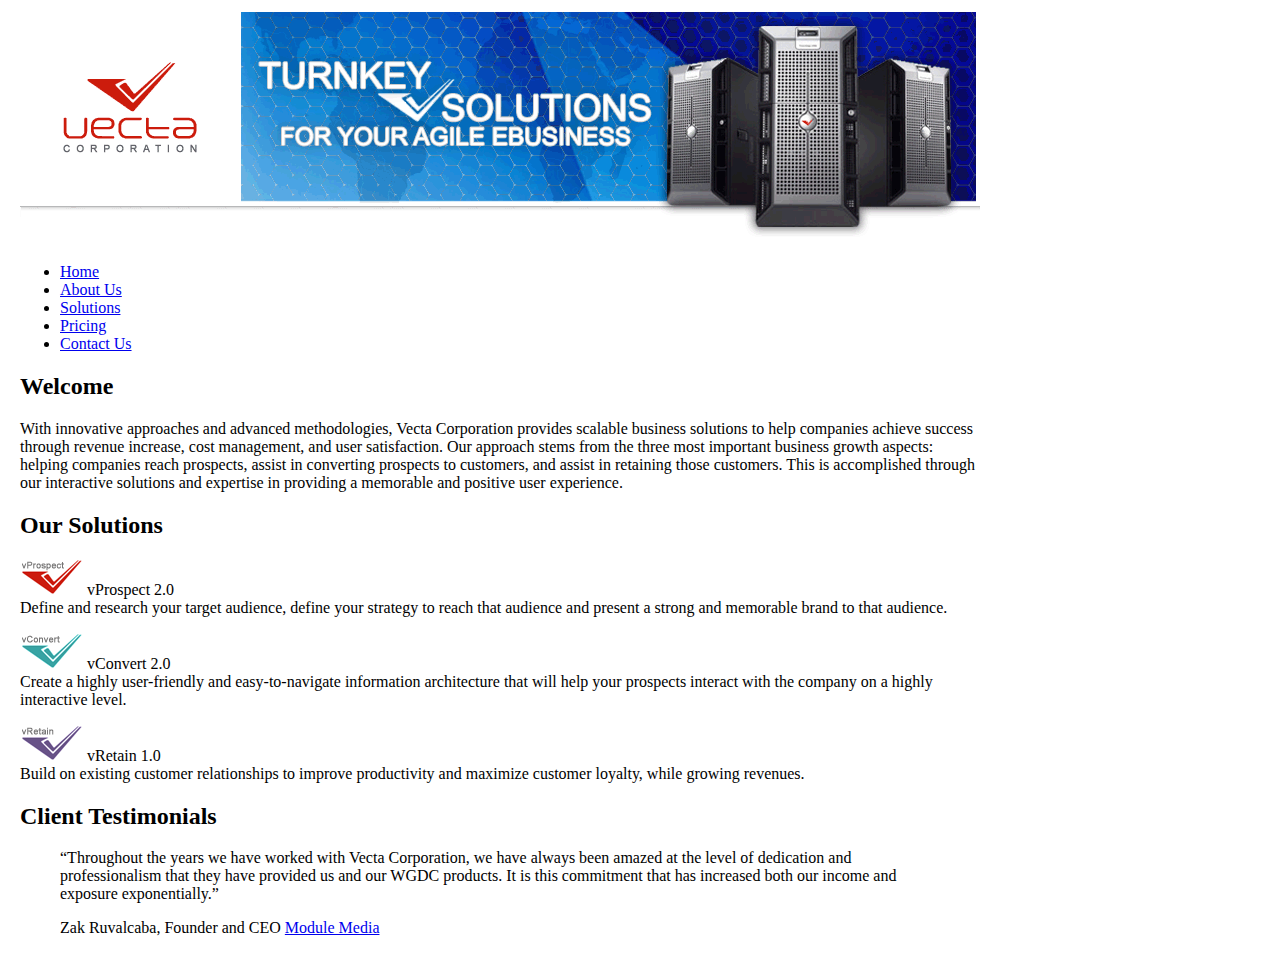
==== part2/vectacorp/index.html @ 0094eaaf "Initial commit" ====
<!doctype html>
<html lang="en">
<head>
	<meta charset="utf-8">
	<title>Welcome to Vecta Corporation</title>
</head>

<body style="width:960px;margin-left:20px;">
<img src="images/header.gif" alt="">
<ul>
    <li><a href="index.html">Home</a></li>
    <li><a href="aboutus.html">About Us</a></li>
    <li><a href="solutions.html">Solutions</a></li>
    <li><a href="pricing.html">Pricing</a></li>
    <li><a href="contactus.html">Contact Us</a></li>
</ul>
<h2>Welcome</h2>
<p>With innovative approaches and advanced methodologies, Vecta Corporation provides scalable business solutions to help companies achieve success through revenue increase, cost management, and user satisfaction. Our approach stems from the three most important business growth aspects: helping companies reach prospects, assist in converting prospects to customers, and assist in retaining those customers. This is accomplished through our interactive solutions and expertise in providing a memorable and positive user experience.</p>
<h2>Our Solutions</h2>
<p><img src="images/logo_vprospect.gif" width="63" height="36" alt=""> vProspect 2.0<br>
Define and research your target audience, define your strategy to reach that audience and present a strong and memorable brand to that audience.</p>
<p><img src="images/logo_vconvert.gif" width="63" height="36" alt=""> vConvert 2.0<br>
Create a highly user-friendly and easy-to-navigate information architecture that will help your prospects interact with the company on a highly interactive level.</p>
<p><img src="images/logo_vretain.gif" width="63" height="36" alt=""> vRetain 1.0<br>
Build on existing customer relationships to improve productivity and maximize customer loyalty, while growing revenues.</p>
<h2>Client Testimonials</h2>
<blockquote><q>Throughout the years we have worked with Vecta Corporation, we have always been amazed at the level of dedication and professionalism that they have provided us and our WGDC products. It is this commitment that has increased both our income and exposure exponentially.</q></blockquote>
<blockquote>Zak Ruvalcaba, Founder and CEO <a href="http://www.modulemedia.com" target="_blank">Module Media</a></blockquote>
</body>
</html>
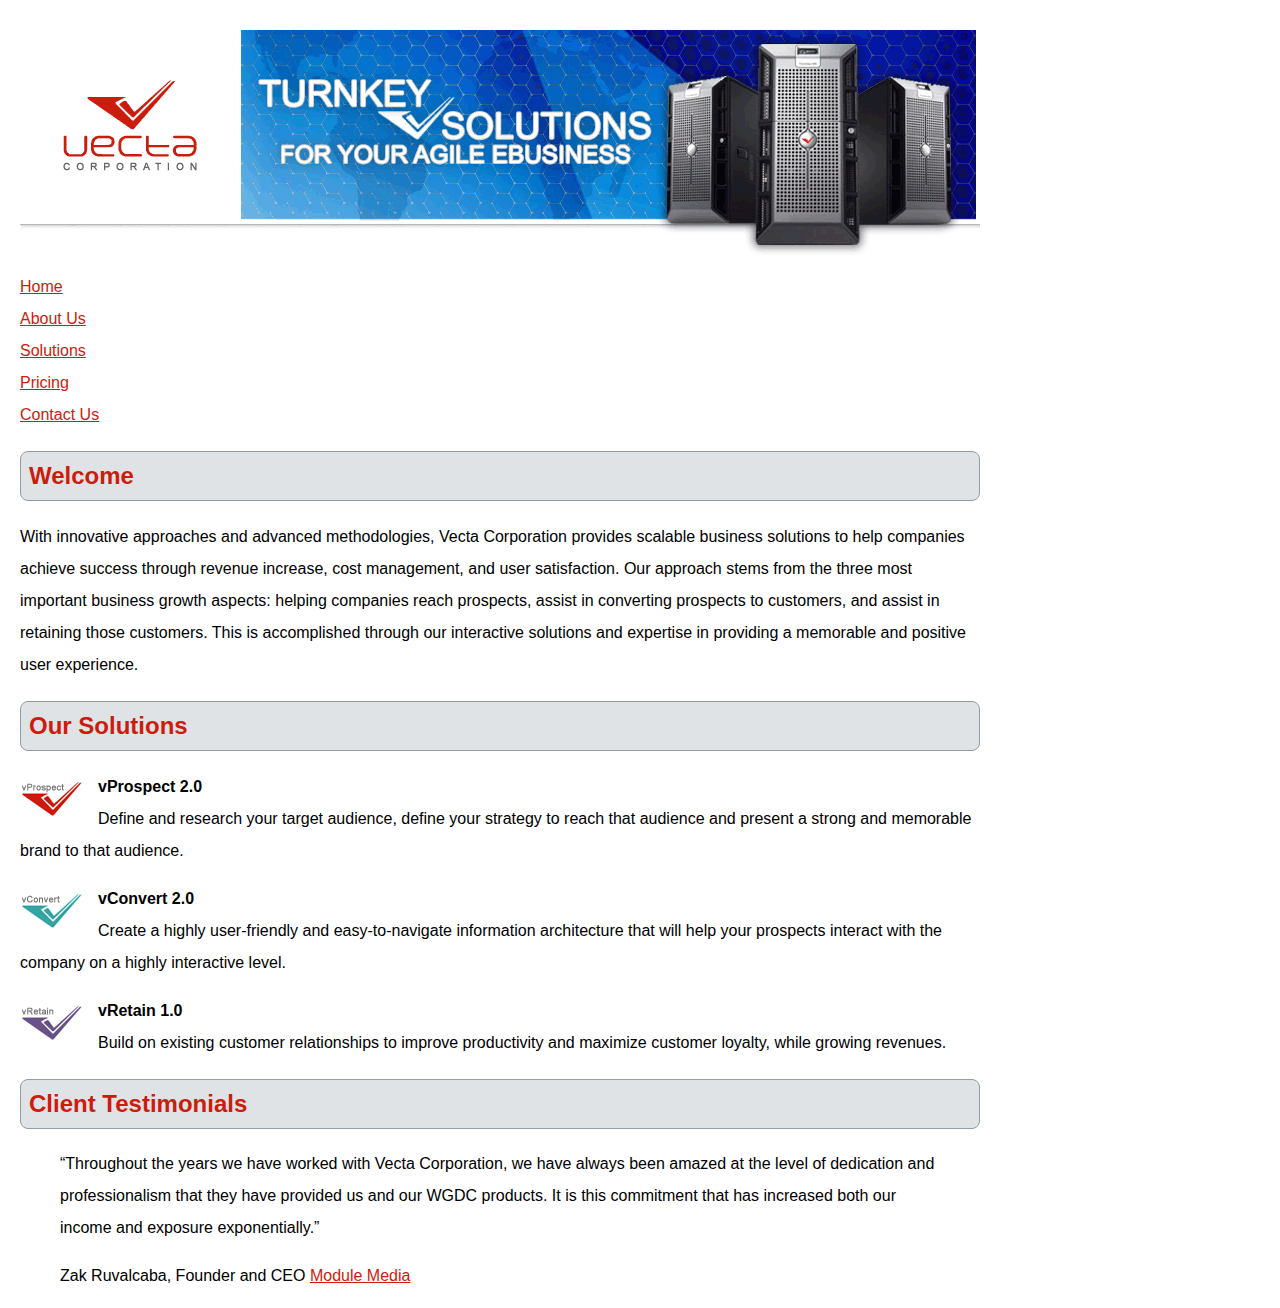
==== commit 0d69f3b4: "Added required CSS" ====
--- a/part2/vectacorp/index.html
+++ b/part2/vectacorp/index.html
@@ -3,9 +3,15 @@
 <head>
 	<meta charset="utf-8">
 	<title>Welcome to Vecta Corporation</title>
+    <link rel="stylesheet" href="./styles/styles.css">
+    <style>
+        p:nth-of-type(n+2):first-line {
+            font-weight: bold;
+        }
+    </style>
 </head>
 
-<body style="width:960px;margin-left:20px;">
+<body>
 <img src="images/header.gif" alt="">
 <ul>
     <li><a href="index.html">Home</a></li>
--- a/part2/vectacorp/styles/styles.css
+++ b/part2/vectacorp/styles/styles.css
@@ -0,0 +1,100 @@
+body {
+    width: 960px;
+    margin-left: 20px;
+    font-family: "Arial", Helvetica, sans-serif;
+    font-size: 1em;
+    line-height: 2em;
+}
+
+h2 {
+    padding: 8px;
+    color: #cc1c0d;
+    background-color: #dfe3e6;
+    border: 1px solid #929ca4;
+    border-radius: 8px;
+}
+
+a {
+    color: #cc1c0d;
+}
+
+img {
+    float: left;
+    margin-right: 5px;
+    padding: 10px 10px 10px 0px;
+
+}
+
+section > img {
+    border: 2px solid red;
+    border-radius: 45px;
+    margin: 0 10px 0 10px;
+    padding: 0;
+}
+
+section > p {
+    margin-left: 15px;
+}
+
+
+#vconvert, #vprospect, #vretain {
+    font-weight: bold;
+}
+
+ul > ul {
+    margin-left: 35px;
+}
+  
+ul:first-of-type {
+    list-style-type: none;
+    padding: 0;
+}
+
+div {
+    display: table-cell;
+    float: left;
+    margin: 0 0 20px 10px;
+    vertical-align: top;
+    border: 1px solid gray;
+    border-radius: 5px;
+    text-align: center;
+    width: 23.5%;
+    height: fit-content;
+}
+
+.pricing > div > hr {
+    margin-top: 90px;
+    height: 10px;
+}
+
+.pricing {
+    text-align: center;
+    clear: both;
+}
+.pricing > div:nth-of-type(1) > hr {
+    background: #cc1c0d;
+}
+
+.pricing > div:nth-of-type(2) > hr {
+    background: #37a4a4;
+}
+
+.pricing > div:nth-of-type(3) > hr {
+    background: #685288;
+}
+
+.pricing > div:nth-of-type(4) > hr {
+    background: black;
+}
+
+div > p:nth-child(1) {
+    float: left;
+    padding: 35px 0 0 50px;
+    margin: 0;
+}
+
+div > img {
+    float: left;
+    padding: 25px 0 0 75px;
+    margin: 0;
+}